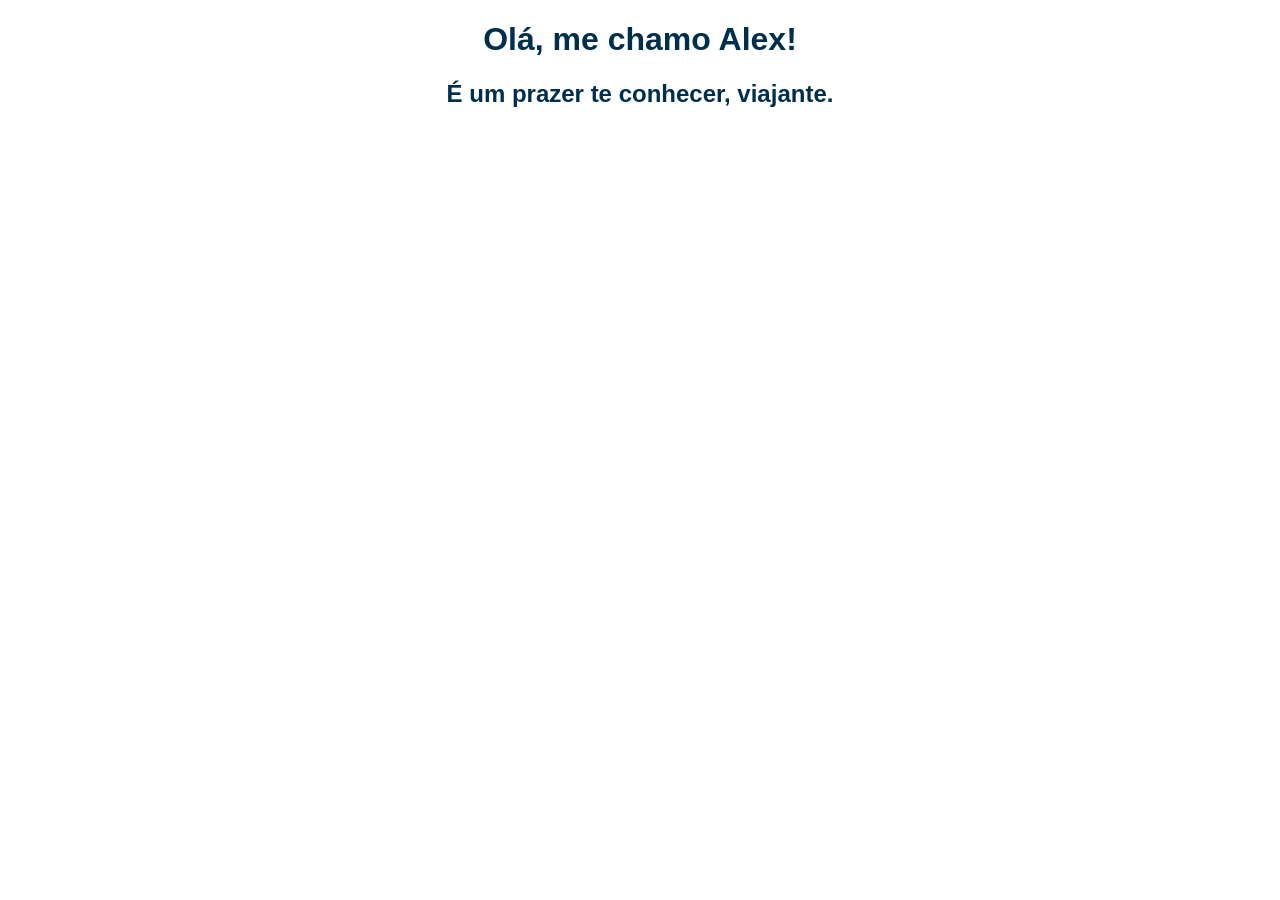
==== Primeiro Projeto/index.html @ 85ff482d "Versão 1.0" ====
<!DOCTYPE html>
<html lang="pt-br">
<head>
    <meta charset="UTF-8">
    <meta name="viewport" content="width=device-width, initial-scale=1.0">
    <title>Primeiro Projeto</title>
    <link rel="stylesheet" href="style.css">
    <link rel="shortcut icon" href="imagens/icone.ico" type="image/x-icon">
</head>
<body>
    <h1>Olá, me chamo Alex!</h1>
    <h2>É um prazer te conhecer, viajante.</h2>
    
</body>
</html>
---- Primeiro Projeto/style.css ----
@charset "UTF-8";

body{
    font-family: Verdana, Geneva, Tahoma, sans-serif;
    color: rgb(0, 47, 78);
    text-align: center;
}
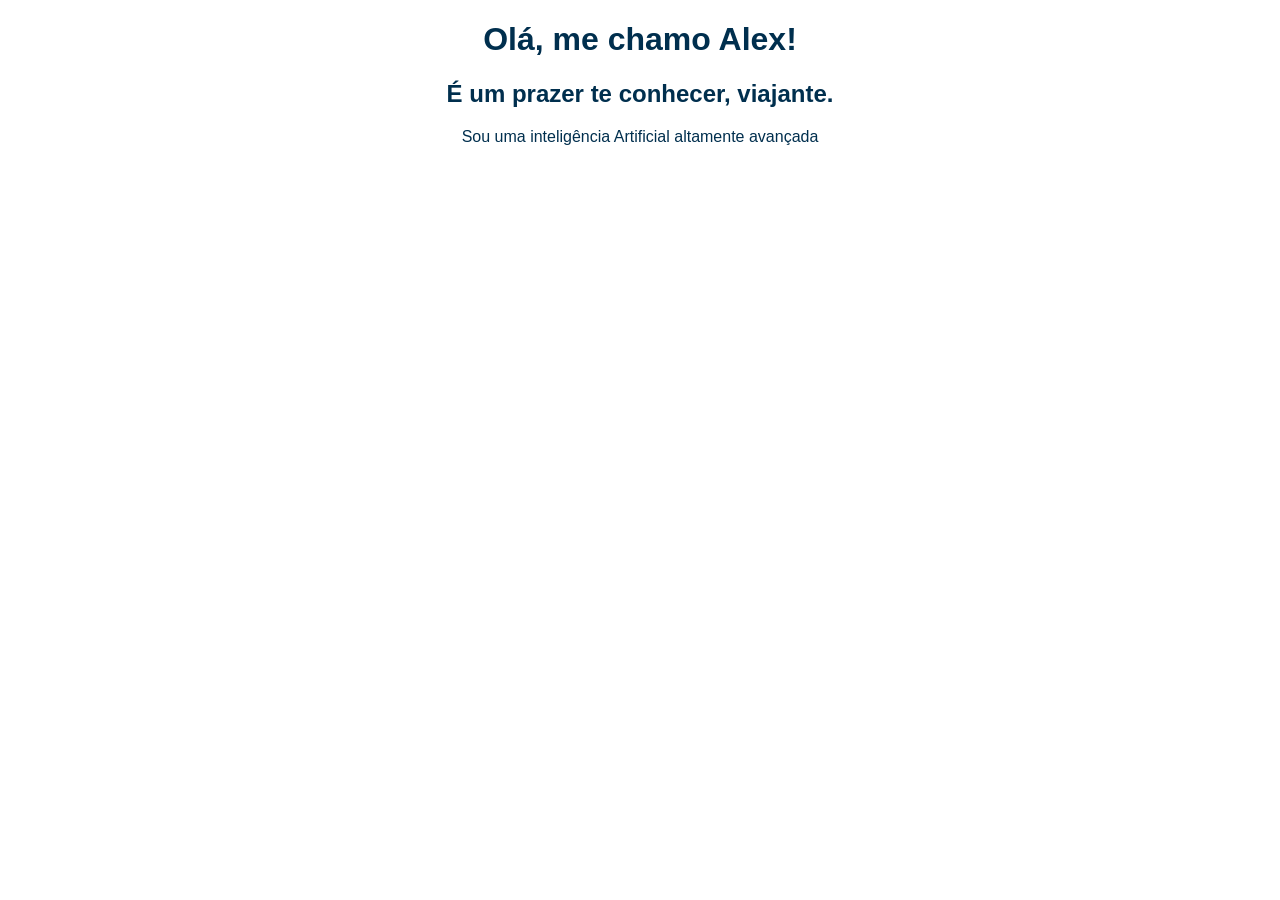
==== commit ee1c65e1: "Update index.html" ====
--- a/Primeiro Projeto/index.html
+++ b/Primeiro Projeto/index.html
@@ -10,6 +10,7 @@
 <body>
     <h1>Olá, me chamo Alex!</h1>
     <h2>É um prazer te conhecer, viajante.</h2>
-    
+    <p>Sou uma inteligência Artificial altamente avançada</p>
+
 </body>
 </html>
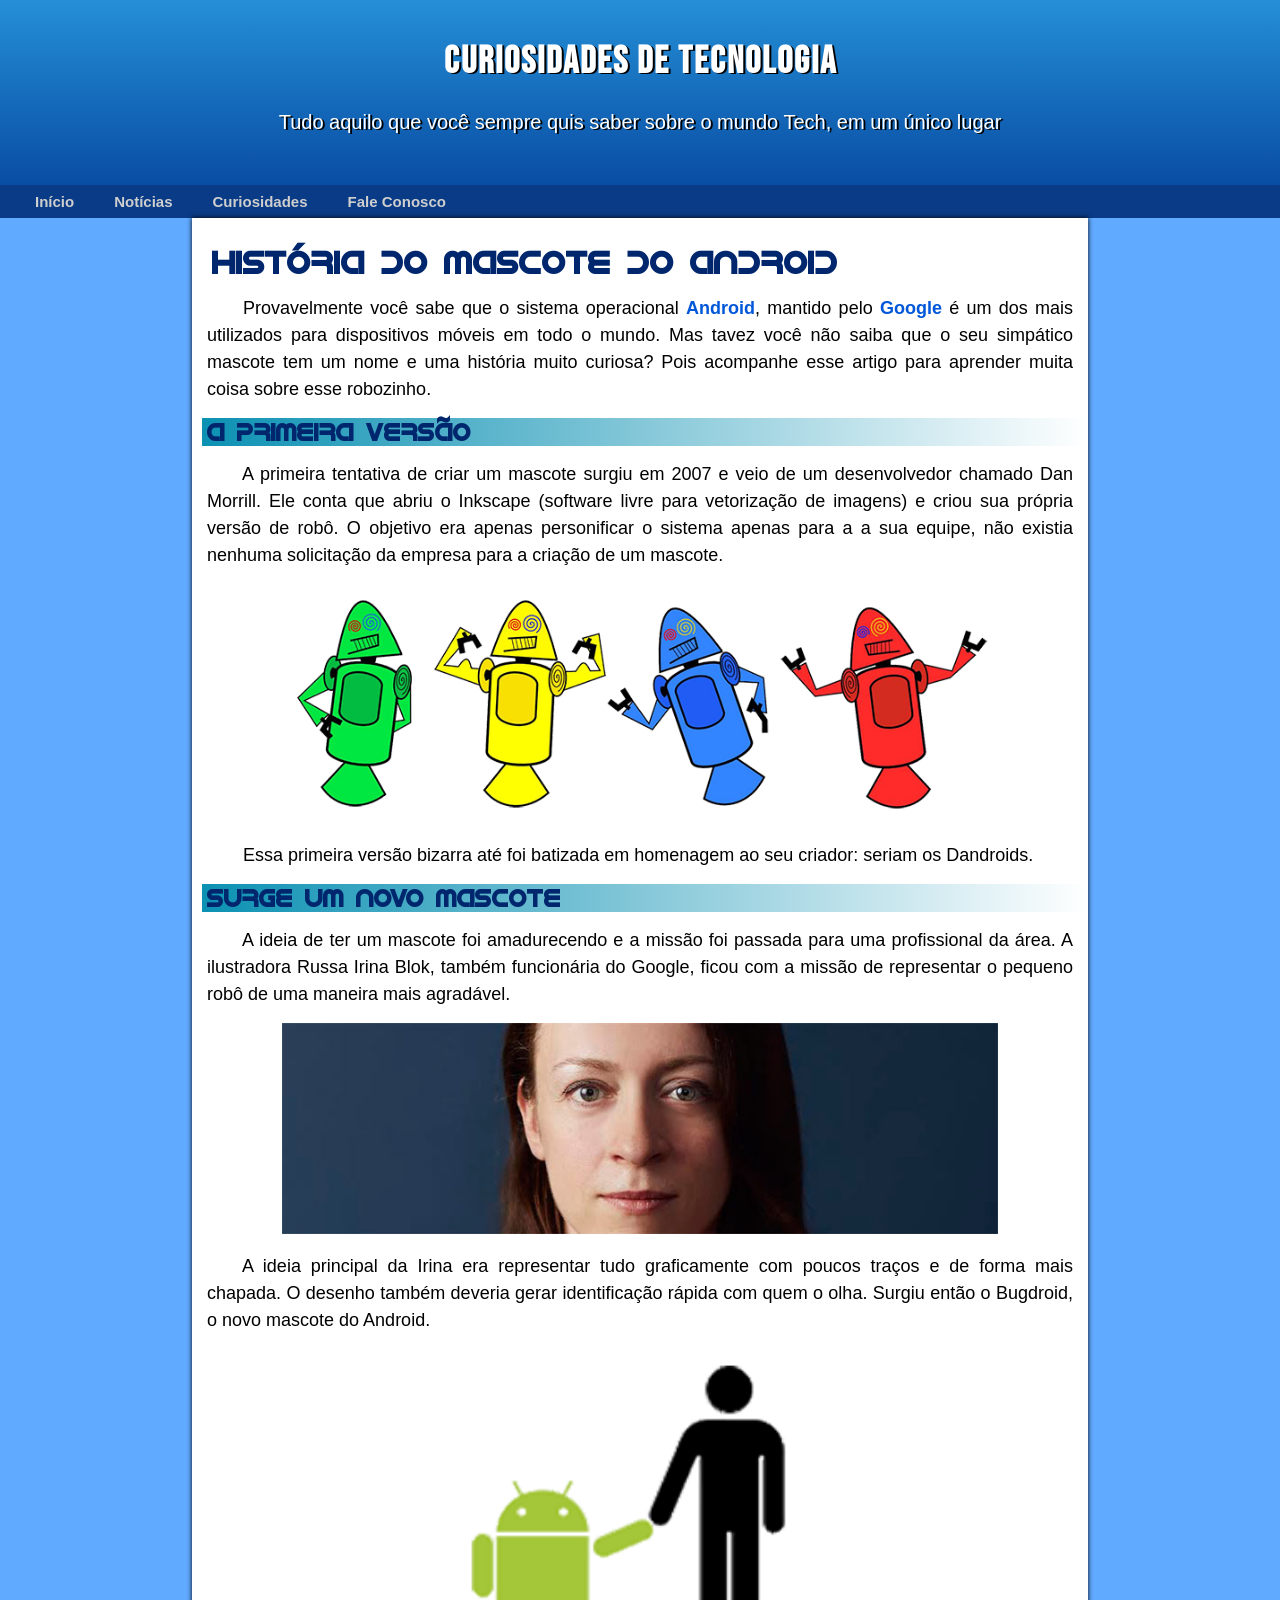
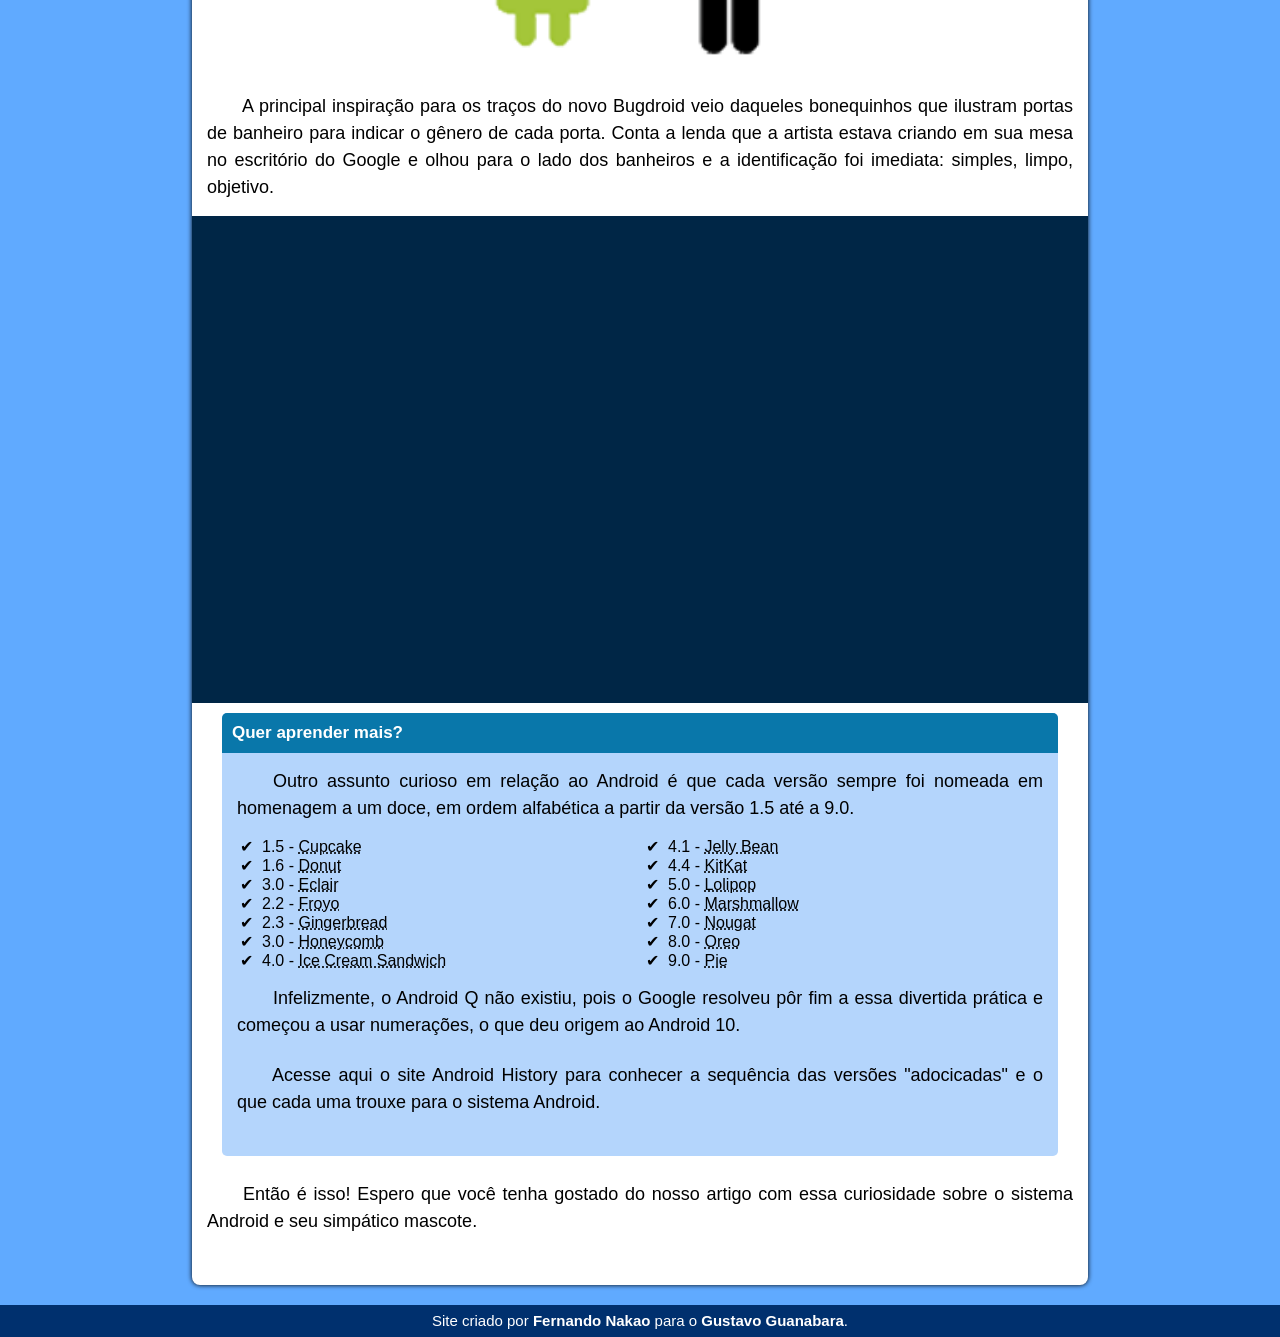
==== commit a599d6b4: "Versão 1.1" ====
--- a/Primeiro Projeto/index.html
+++ b/Primeiro Projeto/index.html
@@ -3,14 +3,77 @@
 <head>
     <meta charset="UTF-8">
     <meta name="viewport" content="width=device-width, initial-scale=1.0">
-    <title>Primeiro Projeto</title>
+    <title>CurioTec</title>
     <link rel="stylesheet" href="style.css">
-    <link rel="shortcut icon" href="imagens/icone.ico" type="image/x-icon">
+    <link rel="shortcut icon" href="imagens/favicon.ico">
 </head>
 <body>
-    <h1>Olá, me chamo Alex!</h1>
-    <h2>É um prazer te conhecer, viajante.</h2>
-    <p>Sou uma inteligência Artificial altamente avançada</p>
-
+    <header>
+        <h1>Curiosidades de Tecnologia</h1>
+        <h2>Tudo aquilo que você sempre quis saber sobre o mundo Tech, em um único lugar</h2>
+        <nav>
+            <a href="#">Início</a>
+            <a href="">Notícias</a>
+            <a href="">Curiosidades</a>
+            <a href="">Fale Conosco</a>
+        </nav>
+    </header>
+    <main>
+        <h1 class="titulo">História do Mascote do Android</h1>
+        <p>&emsp;&emsp;Provavelmente você sabe que o sistema operacional <a href="https://pt.wikipedia.org/wiki/Android" target="_blank">Android</a>, mantido pelo <a href="https://pt.wikipedia.org/wiki/Google" target="_blank">Google</a> é um dos mais utilizados para dispositivos móveis em todo o mundo. Mas tavez você não saiba que o seu simpático mascote tem um nome e uma história muito curiosa? Pois acompanhe esse artigo para aprender muita coisa sobre esse robozinho.</p>
+        <h2>A primeira versão</h2>
+        <p>&emsp;&emsp;A primeira tentativa de criar um mascote surgiu em 2007 e veio de um desenvolvedor chamado Dan Morrill. Ele conta que abriu o Inkscape (software livre para vetorização de imagens) e criou sua própria versão de robô. O objetivo era apenas personificar o sistema apenas para a a sua equipe, não existia nenhuma solicitação da empresa para a criação de um mascote.</p>
+        <div>
+            <picture>
+                <source media="(max-width: 800px)" srcset="imagens/dan-droids-pq.png" type="image/png">
+                <img src="imagens/dan-droids.png" alt="Dandroids">
+            </picture>
+        </div>
+        <p>&emsp;&emsp;Essa primeira versão bizarra até foi batizada em homenagem ao seu criador: seriam os Dandroids.</p>
+        <h2>Surge um novo mascote</h2>
+        <p>&emsp;&emsp;A ideia de ter um mascote foi amadurecendo e a missão foi passada para uma profissional da área. A ilustradora Russa Irina Blok, também funcionária do Google, ficou com a missão de representar o pequeno robô de uma maneira mais agradável.</p>
+        <div>
+        <picture>
+            <source media="(max-width: 800px)" srcset="imagens/irina-blok-pq.jpg" type="image/jpg">
+            <img src="imagens/irina-blok.jpg" alt="Foto de Irina Blok">
+        </picture>
+        </div>
+        <p>&emsp;&emsp;A ideia principal da Irina era representar tudo graficamente com poucos traços e de forma mais chapada. O desenho também deveria gerar identificação rápida com quem o olha. Surgiu então o Bugdroid, o novo mascote do Android.</p>
+        <div>
+            <img src="imagens/bugdroid.png" alt="Humano de mãos dadas com um Android" style="max-width: 500px;">
+        </div>
+        <p>&emsp;&emsp;A principal inspiração para os traços do novo Bugdroid veio daqueles bonequinhos que ilustram portas de banheiro para indicar o gênero de cada porta. Conta a lenda que a artista estava criando em sua mesa no escritório do Google e olhou para o lado dos banheiros e a identificação foi imediata: simples, limpo, objetivo.</p>
+        <div id="video">
+        <iframe width="800" height="450" src="https://www.youtube.com/embed/l2UDgpLz20M?si=ZUSa88BsampSBBsx" title="YouTube video player" frameborder="0" allow="accelerometer; autoplay; clipboard-write; encrypted-media; gyroscope; picture-in-picture; web-share" allowfullscreen></iframe>
+        </div>
+        
+        <div id="tabela">
+            <h3>Quer aprender mais?</h3>
+            <p>&emsp;&emsp;Outro assunto curioso em relação ao Android é que cada versão sempre foi nomeada em homenagem a um doce, em ordem alfabética a partir da versão 1.5 até a 9.0.</p>
+            <ul>
+                <li>1.5 - <abbr title="Bolinho">Cupcake</abbr></a></li>
+                <li>1.6 - <abbr title="Rosquinha">Donut</abbr></a></li>
+                <li>3.0 - <abbr title="Éclair">Eclair</abbr></a></li>
+                <li>2.2 - <abbr title="Iogurte congelado">Froyo</abbr></a></li>
+                <li>2.3 - <abbr title="Pão de Gengibre">Gingerbread</abbr></a></li>
+                <li>3.0 - <abbr title="Favo de mel">Honeycomb</abbr></a></li>
+                <li>4.0 - <abbr title="Sanduíce de sorvete">Ice Cream Sandwich</abbr></a></li>
+                <li>4.1 - <abbr title="Gelatina">Jelly Bean</abbr></a></li>
+                <li>4.4 - <abbr title="Kitkat">KitKat</abbr></a></li>
+                <li>5.0 - <abbr title="Pirulito">Lolipop</abbr></a></li>
+                <li>6.0 - <abbr title="Marshmallow">Marshmallow</abbr></a></li>
+                <li>7.0 - <abbr title="Nougat">Nougat</abbr></a></li>
+                <li>8.0 - <abbr title="Oreo">Oreo</abbr></a></li>
+                <li>9.0 - <abbr title="Torta">Pie</abbr></a></li>
+            </ul>
+            <p>&emsp;&emsp;Infelizmente, o Android Q não existiu, pois o Google resolveu pôr fim a essa divertida prática e começou a usar numerações, o que deu origem ao Android 10.</p>
+            <p style="padding-top: 8px; padding-bottom: 40px;">&emsp;&emsp;Acesse aqui o site Android History para conhecer a sequência das versões "adocicadas" e o que cada uma trouxe para o sistema Android.</p>
+        </div>
+        <p style="padding-bottom: 50px;">&emsp;&emsp;Então é isso! Espero que você tenha gostado do nosso artigo com essa curiosidade sobre o sistema Android e seu simpático mascote.</p>
+       
+    </main>
+        <footer>
+            <p>Site criado por <b>Fernando Nakao</b> para o <b>Gustavo Guanabara</b>.</p>
+        </footer>
 </body>
 </html>
--- a/Primeiro Projeto/style.css
+++ b/Primeiro Projeto/style.css
@@ -1,7 +1,168 @@
 @charset "UTF-8";
+@font-face {
+    font-family: bebas;
+    src: url(fontes/BebasNeue-Regular.ttf) format(truetype);
+}
+@font-face {
+    font-family: android;
+    src: url(fontes/idroid.otf) format(opentype);
+}
 
-body{
-    font-family: Verdana, Geneva, Tahoma, sans-serif;
-    color: rgb(0, 47, 78);
+:root {
+--cor1: rgb(0, 39, 110);
+}
+
+body {
+    background-color: rgb(96, 170, 255);
+}
+* {
+    margin: 0;
+}
+header {
+    font-family: bebas;
+    font-size: larger;
+    color: rgb(255, 255, 255);
+    background: linear-gradient(rgb(36, 143, 214), rgb(4, 65, 155));
+    letter-spacing: 2px;
+    text-shadow: 2px 1px 0 black;
     text-align: center;
-}+    padding-top: 3%;
+}
+
+header>h2 {
+    font-family: Arial, Helvetica, sans-serif;
+    padding: 2% 0px 4% 0px;
+    letter-spacing: 0;
+    font-weight: 200;
+    font-size: 20px;
+}
+
+nav {
+    background-color: rgb(9, 59, 134) ;
+    text-align: start;
+    padding: 5px 0px;
+}
+
+nav>a {
+    font-family: Arial, Helvetica, sans-serif;
+    font-size: 15px;
+    font-weight: bold;
+    text-decoration: none;
+    color: rgb(207, 207, 207);
+    text-shadow: none;
+    letter-spacing: normal;
+    margin-left: 35px;
+}
+
+nav>a:hover {
+    color:rgb(255, 255, 255);
+    border-bottom: 2px solid rgb(14, 213, 240);
+    
+}
+main {
+    background-color: white;
+    margin: 0px 15%;
+    box-shadow: 0px 0px 5px 0px;
+    border-radius: 0px 0px 8px 8px;
+    
+}
+
+main>p>a {
+    text-decoration: none;
+    color: rgb(0, 87, 218);
+    font-weight: bold;
+}
+
+
+.titulo {
+    font-family: android;
+    color:var(--cor1);
+    padding: 25px 0px 0px 20px;
+    font-size: 200%;
+}
+
+p {
+    font-family: Arial, Helvetica, sans-serif;
+    padding: 15px;
+    text-align: justify;
+    line-height: 1.5em;
+    font-weight: 500;
+    font-size: large;
+}
+
+div {
+    text-align: center;
+}
+
+div#video{
+    text-align: center;
+    background-color: rgb(0, 38, 70);
+    padding: 30px;
+    padding-bottom: 51%;
+    margin: 0px;
+    position: relative;
+}
+iframe {
+    position: absolute;
+    top: 6%;
+    right: 8%;
+    width: 85%;
+    height: 88%;
+}
+
+
+div#tabela {
+    text-align: justify;
+    background-color: rgb(180, 213, 252);
+    margin: 10px 30px;
+    border-radius: 5px 5px 5px 5px;
+}
+
+ul {
+    font-family: Arial, Helvetica, sans-serif;
+    columns: 2;
+    list-style-type: '\2714\0020\0020';
+
+}
+
+
+div#tabela>h3 {
+    background-color: rgb(9, 119, 170);
+    margin: 0px;
+    border-radius: 5px 5px 0px 0px;
+    padding: 10px;
+    color: white;
+    font-family: Arial, Helvetica, sans-serif;
+    font-size: 17px;
+
+}
+
+div>ul>li>a {
+    color: black;
+}
+
+footer {
+    margin-top: 20px;
+    background-color: rgb(0, 48, 110);
+    color: white;
+    
+}
+
+footer>p {
+    font-size: 15px;
+    text-align: center;
+    padding: 5px;
+}
+
+main>h2 {
+    font-family: android;
+    background: linear-gradient(to right , rgb(12, 145, 179), white);
+    margin-left: 10px;
+    padding-left: 5px;
+    color: var(--cor1);
+}
+
+img {
+    width: 80%;
+}
+
